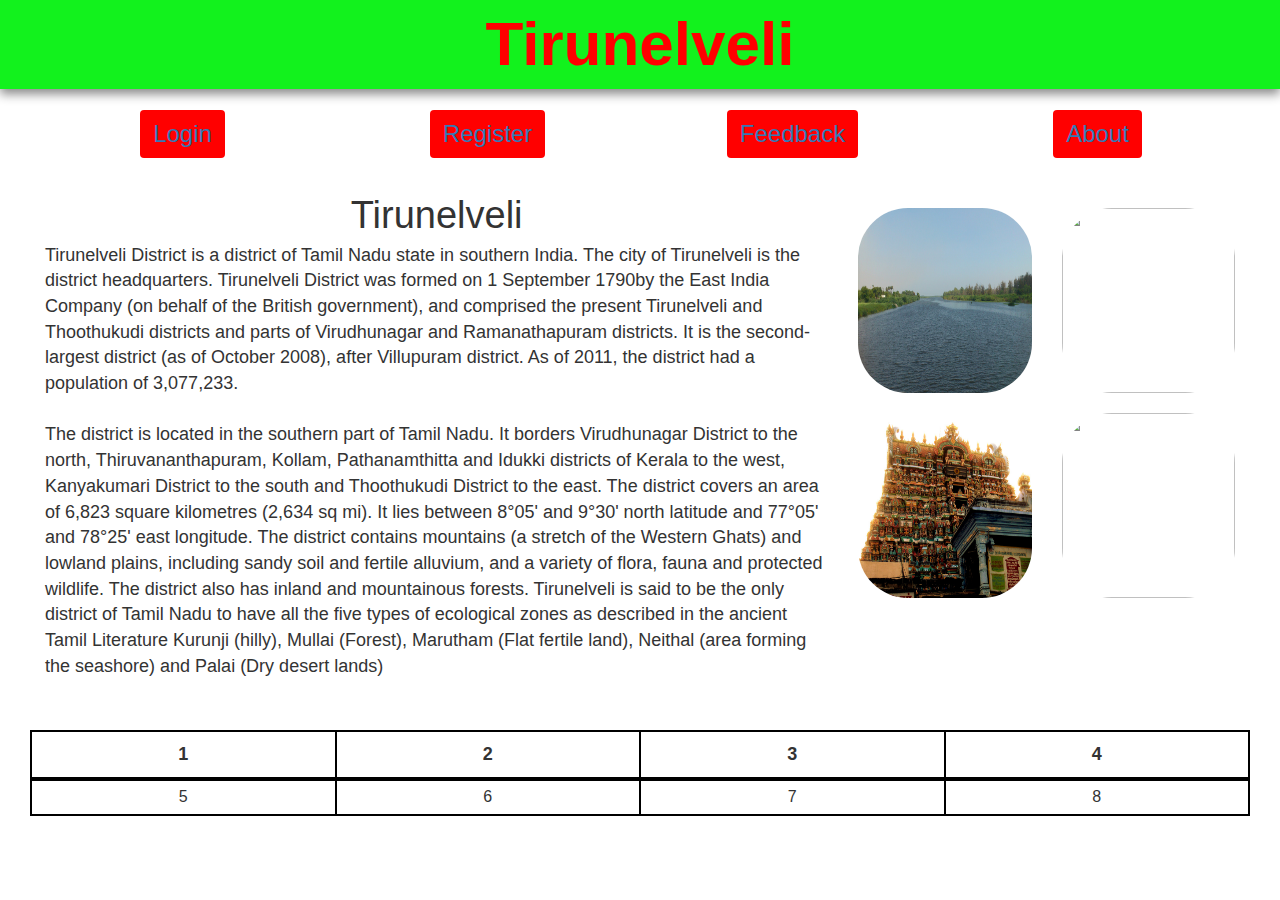
==== index.html @ 00a85292 "Sample project" ====
<html>
	<head>
		<script src="lib/bootstrap/dist/js/bootstrap.js"></script>

		<link rel="stylesheet" href="lib/bootstrap/dist/css/bootstrap.css" />
		<link rel="stylesheet" type="text/css" href="css/main.css">
	</head>
    <body>
    	<div class="col-lg-12 header">
    		<div class="col-lg-12 header_text border_1px">Tirunelveli</div>
    	</div>
    	<div class="col-lg-12 top_100">
    		<div class="col-lg-12 display_table sub_header border_1px">
    		<div class="col-lg-3 display_cell text-center border_1px">
    			<div class="btn sub_header_btns">
    				<a href="views/login.html">Login</a>
    			</div>
    		</div>
    		<div class="col-lg-3 display_cell text-center border_1px">
    			<div class="btn sub_header_btns">
    				<a href="views/register.html">Register</a>
    			</div>
    		</div>
    		<div class="col-lg-3 display_cell text-center border_1px">
    			<div class="btn sub_header_btns">
    			<a href="views/feedback.html">Feedback</a>
    		</div>
    		</div>
    		<div class="col-lg-3 display_cell text-center border_1px">
    			<div class="btn sub_header_btns">
    				<a href="views/about.html">About</a>
    			</div>
    		</div>
    	</div>
    	<div class="col-lg-12 desc_tab border_1px">
    		<div class="col-lg-8 border_1px">
    			<div class="col-lg-12 desc_heading text-center">Tirunelveli</div>
    			<span class="desc_content">Tirunelveli District is a district of Tamil Nadu state in southern India. The city of Tirunelveli is the district headquarters. Tirunelveli District was formed on 1 September 1790by the East India Company (on behalf of the British government), and comprised the present Tirunelveli and Thoothukudi districts and parts of Virudhunagar and Ramanathapuram districts. It is the second-largest district (as of October 2008), after Villupuram district. As of 2011, the district had a population of 3,077,233.<br><br>

    			The district is located in the southern part of Tamil Nadu. It borders Virudhunagar District to the north, Thiruvananthapuram, Kollam, Pathanamthitta and Idukki districts of Kerala to the west, Kanyakumari District to the south and Thoothukudi District to the east. The district covers an area of 6,823 square kilometres (2,634 sq mi). It lies between 8°05' and 9°30' north latitude and 77°05' and 78°25' east longitude. The district contains mountains (a stretch of the Western Ghats) and lowland plains, including sandy soil and fertile alluvium, and a variety of flora, fauna and protected wildlife. The district also has inland and mountainous forests. Tirunelveli is said to be the only district of Tamil Nadu to have all the five types of ecological zones as described in the ancient Tamil Literature Kurunji (hilly), Mullai (Forest), Marutham (Flat fertile land), Neithal (area forming the seashore) and Palai (Dry desert lands)</span>
    		</div>
    		<div class="col-lg-4 pad_0 img_tab border_1px">
    			<div class="col-lg-6 border_1px">
    				<img src="img/Thamirabarani.jpg" >
    			</div>
    			<div class="col-lg-6 border_1px">
    				<img src="img/Manjolai.jpg">
    			</div>
    		</div>
    		<div class="col-lg-4 img_tab pad_0 border_1px">
    			<div class="col-lg-6 border_1px">
    				<img src="img/Nellaiappar2.jpg">
    			</div>
    			<div class="col-lg-6 border_1px">
    				<img src="img/Manimuthar_anicut.jpg">
    			</div>
    		</div>
    	</div>
    	<div class= "col-lg-12 table">
    		<div class="col-lg-12 display_table pad_0 border_table">
    			<div class="col-lg-3 table_header border_table">1</div>
				<div class="col-lg-3 table_header border_table">2</div>
    			<div class="col-lg-3 table_header border_table">3</div>
    			<div class="col-lg-3 table_header border_table">4</div>
    		</div>
    		<div class="col-lg-12 display_table pad_0 border_table">
    			<div class="col-lg-3 table_content border_table">5</div>
				<div class="col-lg-3 table_content border_table">6</div>
    			<div class="col-lg-3 table_content border_table">7</div>
    			<div class="col-lg-3 table_content border_table">8</div>
    		</div>
    	</div>
    	</div>
    	
    </body>
</html>
---- css/main.css ----
.border_1px{
	/*border : 1px solid red;*/
}

.border_table{
	border : 1px solid black;
}

.header{
	background: #12f21d;
	box-shadow: 0px 5px 10px #888888;
	position: fixed;
	z-index: 1;
}

.header_text{
	text-align: center;
	font-size: 62px;
	font-weight: bold;
	color: red;
}

.sub_header_btns{
	color: #12f21d;
	font-size: 24px;
	background: red;
	margin: 10px;
}

.top_100{
	top: 100px;
}

.desc_tab{
	margin-bottom: 20px;
	margin-top: 20px;
}

.desc_heading{
	font-size: 38px;
}

.desc_content{
	text-align: center;
	font-size: 18px;
}

.table{
	margin-top: 30px;
	margin-bottom: 30px;
}

.table_header{
    text-align: center;
    font-size: 18px;
    font-weight: bold;
    padding:10px;
}

.table_content{
    text-align: center;
    font-size: 16;
    padding: 5px;
}

.img_tab{
	margin-top: 20px;
}

.img_tab> div > img{
	width: 100%;
	height: 185px;
	border-radius: 50px;
}

.pad_0{
	padding: 0px;
}

.login_box{
	font-size: 18px;
	margin-top: 20px;
	margin-bottom: 20px;
}

.login_p{
	background-color: #89abe7;
	border-radius: 5px;
}

.submit_btn{
	background: #30f;
	color: white;
	font-weight: bold;
	margin-bottom: 20px;
	text-align: center;
}
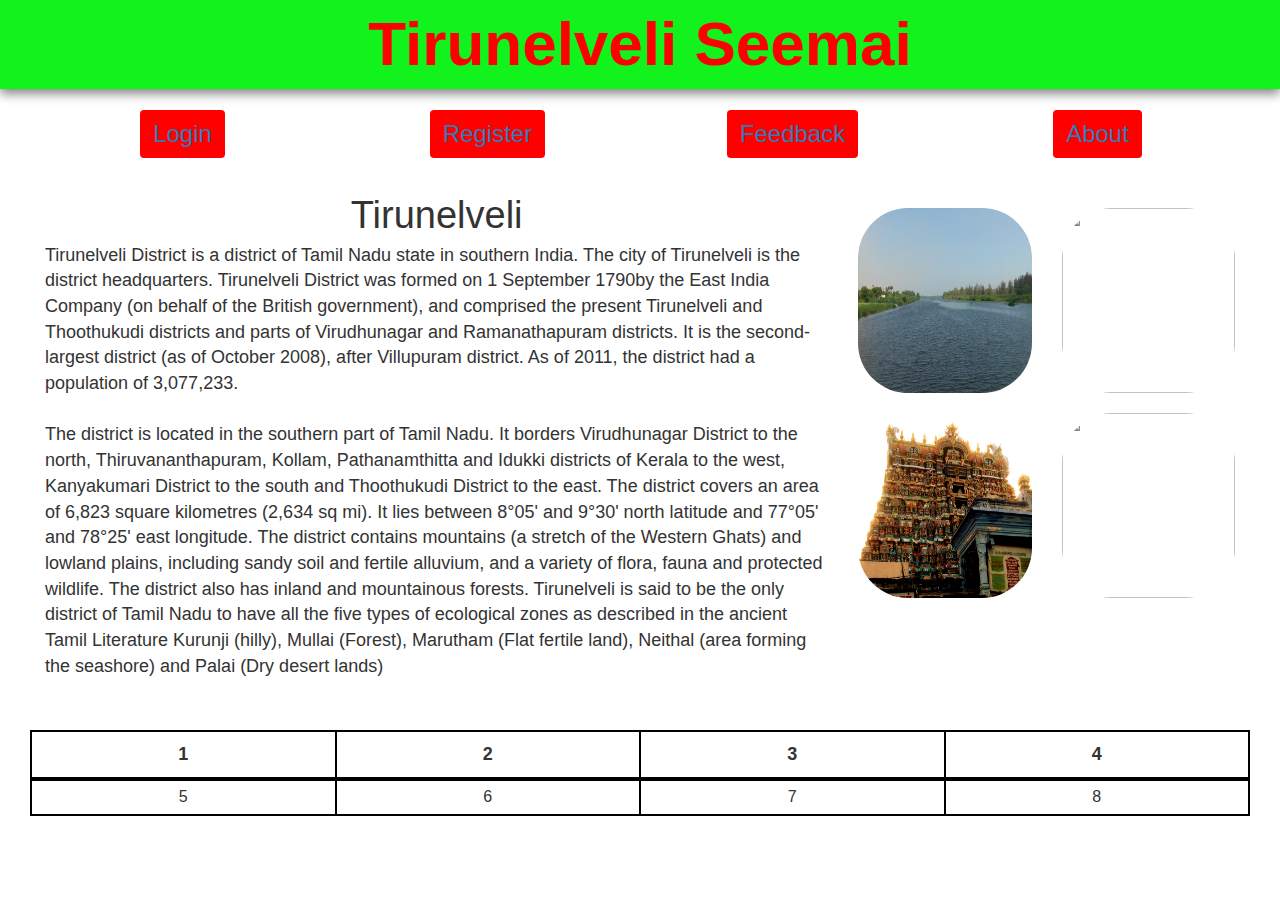
==== commit 5c2d5139: "little edit" ====
--- a/index.html
+++ b/index.html
@@ -7,7 +7,7 @@
 	</head>
     <body>
     	<div class="col-lg-12 header">
-    		<div class="col-lg-12 header_text border_1px">Tirunelveli</div>
+    		<div class="col-lg-12 header_text border_1px">Tirunelveli Seemai</div>
     	</div>
     	<div class="col-lg-12 top_100">
     		<div class="col-lg-12 display_table sub_header border_1px">
